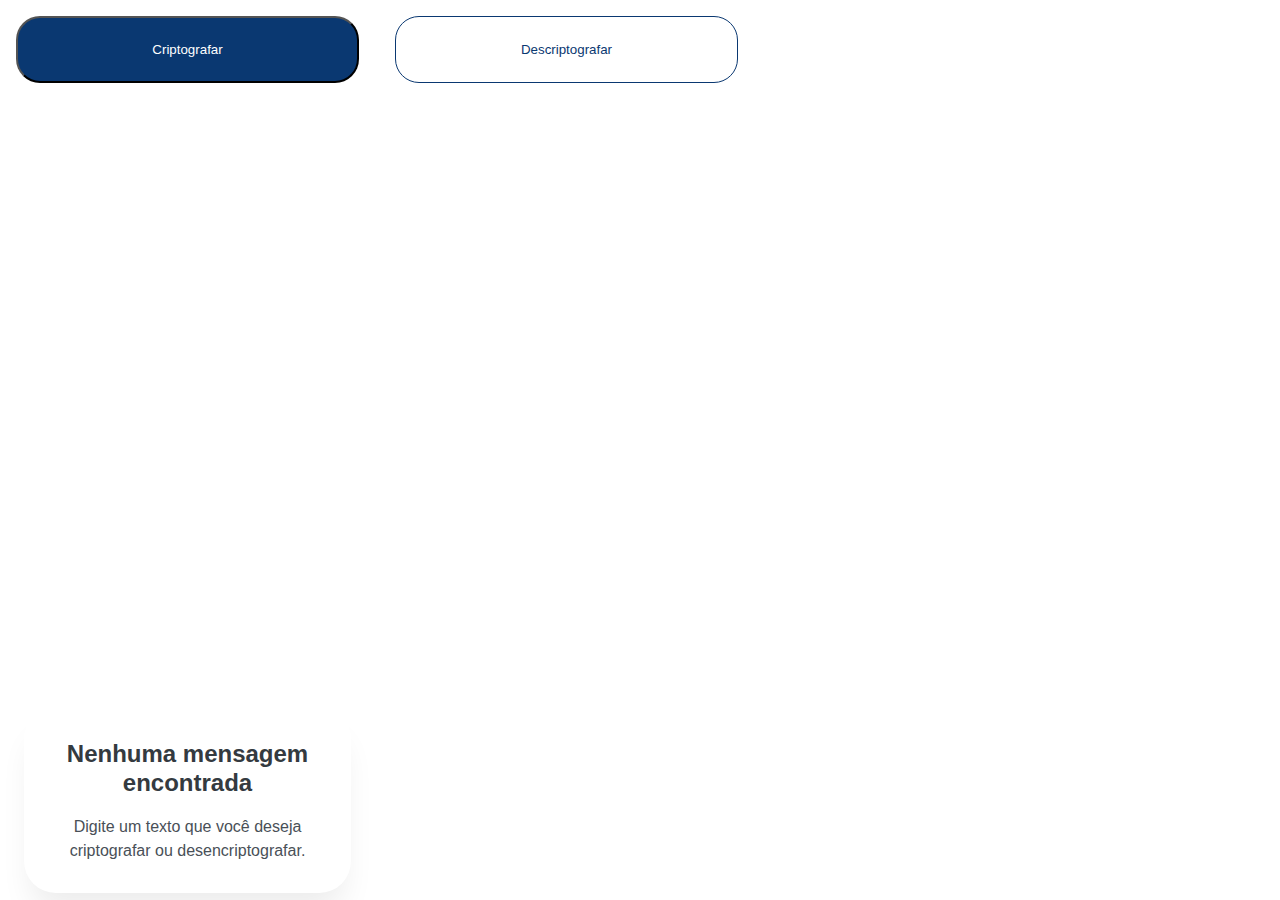
==== componentes.html @ b30e1b52 "criado layout mobile" ====
<!DOCTYPE html>
<html lang="pt-br">
<head>
    <meta charset="UTF-8">
    <meta http-equiv="X-UA-Compatible" content="IE=edge">
    <meta name="viewport" content="width=device-width, initial-scale=1.0">
    <title>Decodificador - Alura</title>
    <link rel="stylesheet" href="css/components.css">
    <link rel="stylesheet" href="/css/variaveis.css">
</head>
<body>

    <button class="button">Criptografar</button>
    <button class="button alternative">Descriptografar</button>
    
    <div class="caixa__mensagem">
        <h2 class="titulo--mensagem">Nenhuma mensagem encontrada</h2>
        <p class="texto--mensagem">Digite um texto que você deseja criptografar ou desencriptografar.</p>
    </div>

    
    
</body>
</html>
---- css/components.css ----
* {
    margin: 0;
    padding: 0;
    box-sizing: border-box;
}

@import url('https://fonts.googleapis.com/css2?family=Inter:wght@400;700&family=Righteous&family=Sarala&display=swap');

.button {
    width: 343px;
    height: 67px;

    border-radius: 24px;

    /* gap: 8px; */
    margin: 16px;

    background-color: var(--dark-blue);
    color: var(--white);

    font-family: 'Inter', sans-serif;
    font-weight: 400;
}

.alternative {
    background-color: transparent;
    color: var(--dark-blue);
    border: 1px solid var(--dark-blue)
}


.caixa__mensagem {
    display: flex;
    flex-direction: column;
    align-items: flex-start;
    padding: 32px;

    position: absolute;
    width: 327px;
    height: 186px;
    left: 24px;
    top: 707px;   

    background: var(--white);
    box-shadow: 0px 24px 32px -8px rgba(0, 0, 0, 0.08);
    border-radius: 32px;
}

.titulo--mensagem {
    position: static;
    width: 263px;
    height: 58px;
    left: 0;
    top: 0;

    font-family: 'Inter', sans-serif;
    font-style: normal;
    font-weight: 700;
    font-size: 24px;
    line-height: 120%;

    text-align: center;

    color: var(--gray);

    flex: none;
    order: 0;
    align-self: stretch;
    flex-grow: 0;
    margin: 1px 0;

}

.texto--mensagem {
    position: static;
    width: 263px;
    height: 48px;
    left: 0;
    top: 74px;

    font-family: 'Inter', sans-serif;
    font-style: normal;
    font-weight: 400;
    font-size: 16px;
    line-height: 150%;

    text-align: center;

    color: var(--gray400);

    flex: none;
    order: 1;
    align-self: stretch;
    flex-grow: 0;
    margin: 16px 0;
}
---- css/variaveis.css ----
:root {
    --dark-blue: #0A3871;
    --white: #fff;
    --gray:  #343A40;
    --gray400: #495057;
}
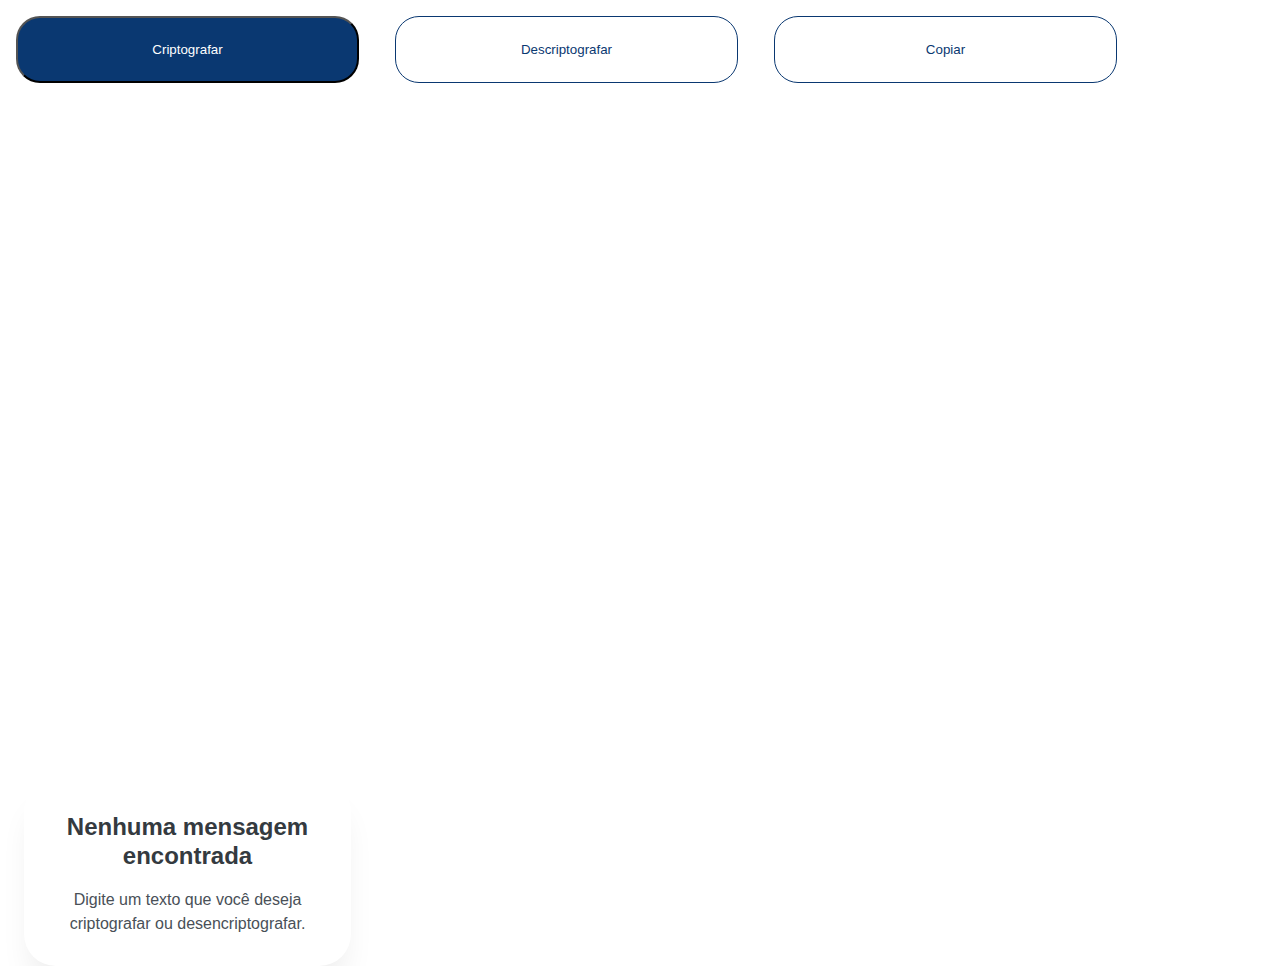
==== commit 7c8c74ad: "finalizado função botão copiar" ====
--- a/componentes.html
+++ b/componentes.html
@@ -12,6 +12,7 @@
 
     <button class="button">Criptografar</button>
     <button class="button alternative">Descriptografar</button>
+    <button class="button alternative" id="copiar">Copiar</button>
     
     <div class="caixa__mensagem">
         <h2 class="titulo--mensagem">Nenhuma mensagem encontrada</h2>
--- a/css/components.css
+++ b/css/components.css
@@ -39,7 +39,8 @@
     width: 327px;
     height: 186px;
     left: 24px;
-    top: 707px;   
+    top: 780px;  
+   
 
     background: var(--white);
     box-shadow: 0px 24px 32px -8px rgba(0, 0, 0, 0.08);
